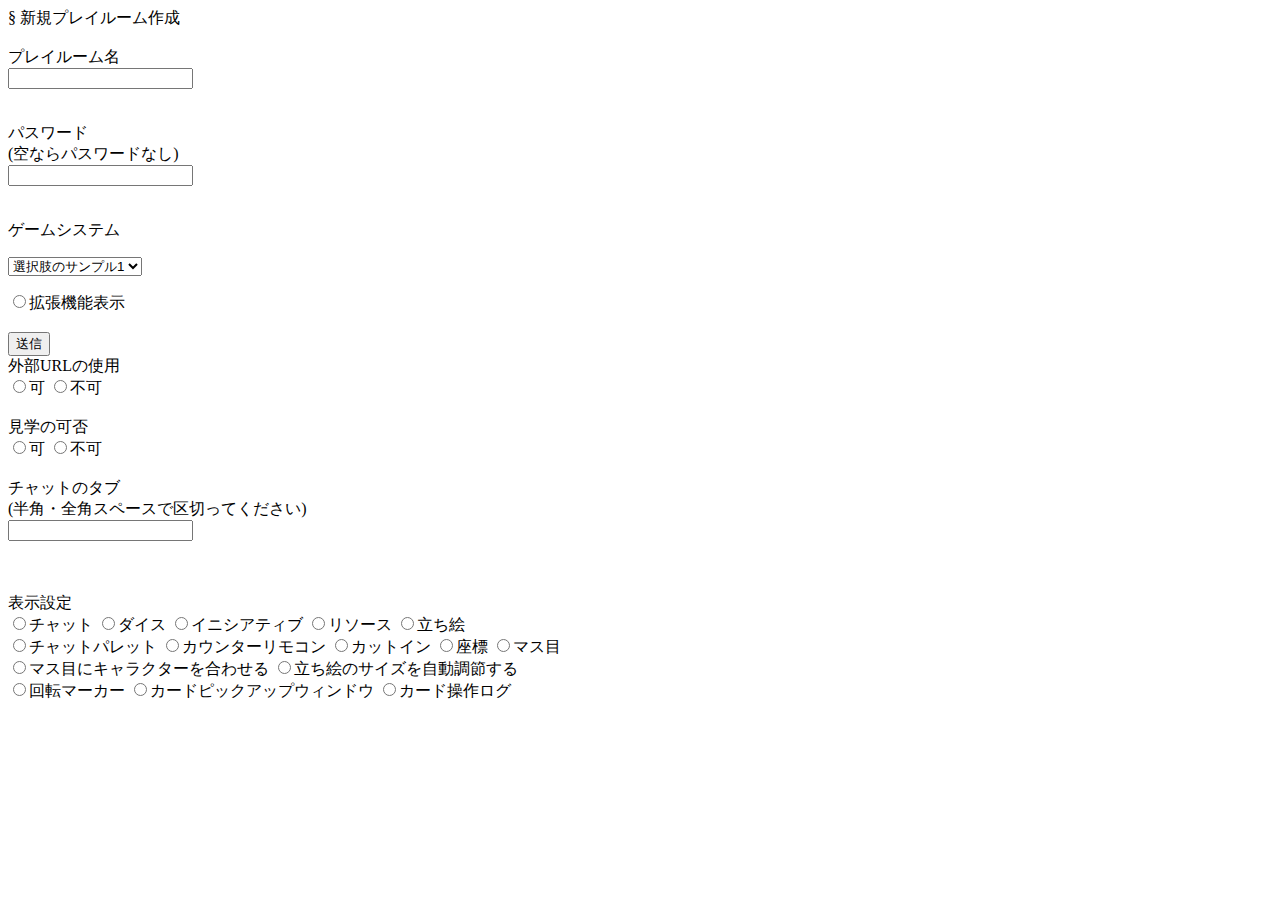
==== html/frame_room_create.html @ 362b6817 "first commit" ====
<!DOCTYPE html>
<html lang="ja">
<head>
<meta charset="UTF-8">
<link rel="stylesheet" href="C:\Users\1709017\Desktop\TRPG\trpg-tool\css\frame_room_create.css">
<title>システム名 | 新規プレイルーム作成</title>
</head>
</head>
<body>
  <header>§ 新規プレイルーム作成</header><br>
  <main>

 <div class="flex_test-box">
    <div class="flex_test-item">
        プレイルーム名<br>
        <input type="text1" name="name1"></p><br>
        パスワード<br>
        (空ならパスワードなし)<br>
        <input type="text2" name="name2"></p><br>
        ゲームシステム
        <form method="post" action="example.cgi">

            <p>
            <select name="example1">
            <option value="サンプル1">選択肢のサンプル1</option>
            <option value="サンプル2">選択肢のサンプル2</option>
            <option value="サンプル3">選択肢のサンプル3</option>
            <option value="サンプル4">選択肢のサンプル4</option>
            <option value="サンプル5">選択肢のサンプル5</option>
            </select>
            </p>
        </form>
        <input type="radio" name="kakutyo" value="male">拡張機能表示<br><br>
        <button type="button" name="name" value="value">送信</button>



    </div>
    <div class="flex_test-item">
         外部URLの使用<br>
         <input type="radio" name="radio1" value="male">可
         <input type="radio" name="radio2" value="male">不可<br><br>
         見学の可否<br>
         <input type="radio" name="radio3" value="male">可
         <input type="radio" name="radio4" value="male">不可<br><br>
        チャットのタブ<br>
        (半角・全角スペースで区切ってください)<br>
        <input type="text3" name="name3"></p><br><br>
        表示設定<br>
        <input type="radio" name="radio5" value="male">チャット
        <input type="radio" name="radio6" value="male">ダイス
        <input type="radio" name="radio7" value="male">イニシアティブ
        <input type="radio" name="radio8" value="male">リソース
        <input type="radio" name="radio9" value="male">立ち絵<br>

        <input type="radio" name="radio10" value="male">チャットパレット
        <input type="radio" name="radio11" value="male">カウンターリモコン
        <input type="radio" name="radio12" value="male">カットイン
        <input type="radio" name="radio13" value="male">座標
        <input type="radio" name="radio14" value="male">マス目<br>

        <input type="radio" name="radio15" value="male">マス目にキャラクターを合わせる
        <input type="radio" name="radio16" value="male">立ち絵のサイズを自動調節する<br>

        <input type="radio" name="radio17" value="male">回転マーカー
        <input type="radio" name="radio18" value="male">カードピックアップウィンドウ
        <input type="radio" name="radio19" value="male">カード操作ログ





    </div>
</div>
</main>
</body>
</html>
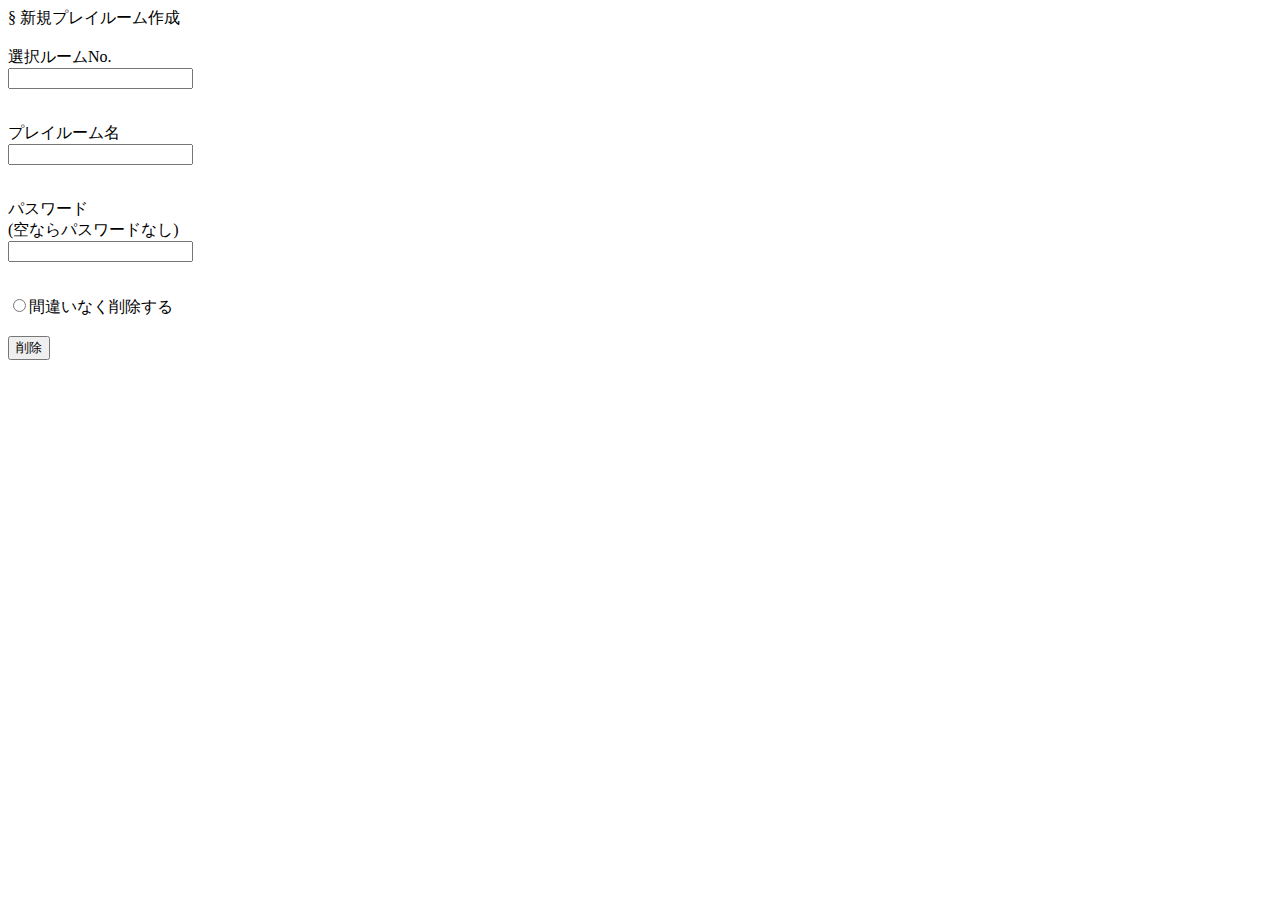
==== commit d6b059fa: "さんかいめ" ====
--- a/html/frame_room_create.html
+++ b/html/frame_room_create.html
@@ -12,61 +12,16 @@
 
  <div class="flex_test-box">
     <div class="flex_test-item">
+        選択ルームNo.<br>
+        <input type="text1" name="name1"></p><br>
+        
         プレイルーム名<br>
-        <input type="text1" name="name1"></p><br>
+        <input type="text2" name="name2"></p><br>
         パスワード<br>
         (空ならパスワードなし)<br>
-        <input type="text2" name="name2"></p><br>
-        ゲームシステム
-        <form method="post" action="example.cgi">
-
-            <p>
-            <select name="example1">
-            <option value="サンプル1">選択肢のサンプル1</option>
-            <option value="サンプル2">選択肢のサンプル2</option>
-            <option value="サンプル3">選択肢のサンプル3</option>
-            <option value="サンプル4">選択肢のサンプル4</option>
-            <option value="サンプル5">選択肢のサンプル5</option>
-            </select>
-            </p>
-        </form>
-        <input type="radio" name="kakutyo" value="male">拡張機能表示<br><br>
-        <button type="button" name="name" value="value">送信</button>
-
-
-
-    </div>
-    <div class="flex_test-item">
-         外部URLの使用<br>
-         <input type="radio" name="radio1" value="male">可
-         <input type="radio" name="radio2" value="male">不可<br><br>
-         見学の可否<br>
-         <input type="radio" name="radio3" value="male">可
-         <input type="radio" name="radio4" value="male">不可<br><br>
-        チャットのタブ<br>
-        (半角・全角スペースで区切ってください)<br>
-        <input type="text3" name="name3"></p><br><br>
-        表示設定<br>
-        <input type="radio" name="radio5" value="male">チャット
-        <input type="radio" name="radio6" value="male">ダイス
-        <input type="radio" name="radio7" value="male">イニシアティブ
-        <input type="radio" name="radio8" value="male">リソース
-        <input type="radio" name="radio9" value="male">立ち絵<br>
-
-        <input type="radio" name="radio10" value="male">チャットパレット
-        <input type="radio" name="radio11" value="male">カウンターリモコン
-        <input type="radio" name="radio12" value="male">カットイン
-        <input type="radio" name="radio13" value="male">座標
-        <input type="radio" name="radio14" value="male">マス目<br>
-
-        <input type="radio" name="radio15" value="male">マス目にキャラクターを合わせる
-        <input type="radio" name="radio16" value="male">立ち絵のサイズを自動調節する<br>
-
-        <input type="radio" name="radio17" value="male">回転マーカー
-        <input type="radio" name="radio18" value="male">カードピックアップウィンドウ
-        <input type="radio" name="radio19" value="male">カード操作ログ
-
-
+        <input type="text3" name="name2"></p><br>
+        <input type="radio" name="kakutyo" value="male">間違いなく削除する<br><br>
+        <button type="button" name="name" value="value">削除</button>
 
 
 
